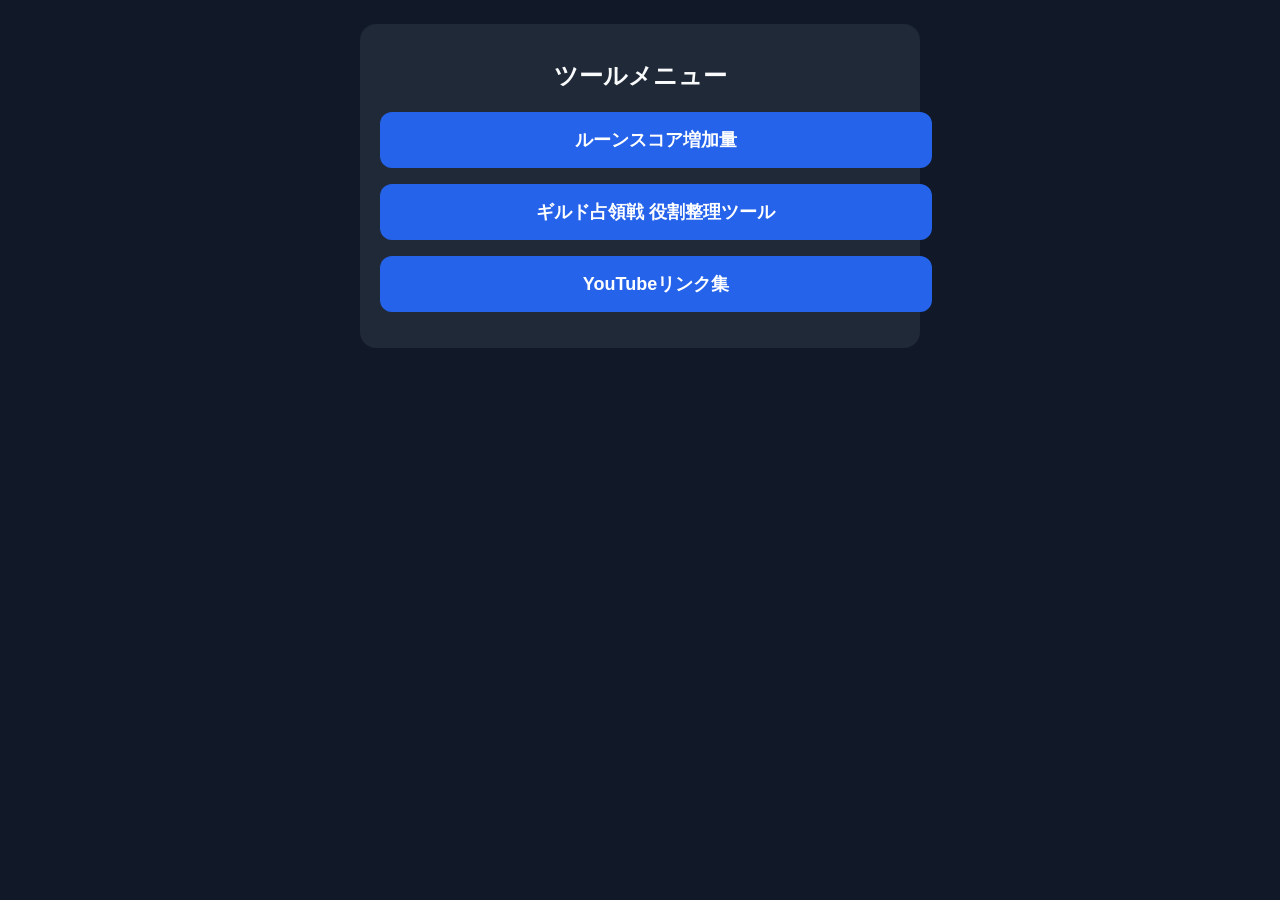
==== home.html @ ee893ad0 "Rename home to home.html" ====
<!DOCTYPE html>
<html lang="ja">
<head>
  <meta charset="UTF-8">
  <meta name="viewport" content="width=device-width, initial-scale=1.0">
  <title>ツールメニュー</title>
  <style>
    body {
      font-family: sans-serif;
      background: #111827;
      color: #f9fafb;
      margin: 0;
      padding: 24px;
    }
    .container {
      max-width: 520px;
      margin: 0 auto;
      background: #1f2937;
      border-radius: 16px;
      padding: 20px;
      text-align: center;
    }
    h1 {
      font-size: 24px;
      margin-bottom: 20px;
    }
    .menu-btn {
      display: block;
      width: 100%;
      padding: 16px;
      margin-bottom: 16px;
      background: #2563eb;
      color: white;
      font-size: 18px;
      border-radius: 12px;
      text-decoration: none;
      font-weight: bold;
    }
    .menu-btn:hover {
      background: #1d4ed8;
    }
  </style>
</head>
<body>
  <div class="container">
    <h1>ツールメニュー</h1>

    <a class="menu-btn" href="rune/index.html">ルーンスコア増加量</a>
    <a class="menu-btn" href="guild/index.html">ギルド占領戦 役割整理ツール</a>
    <a class="menu-btn" href="youtube/index.html">YouTubeリンク集</a>

  </div>
</body>
</html>
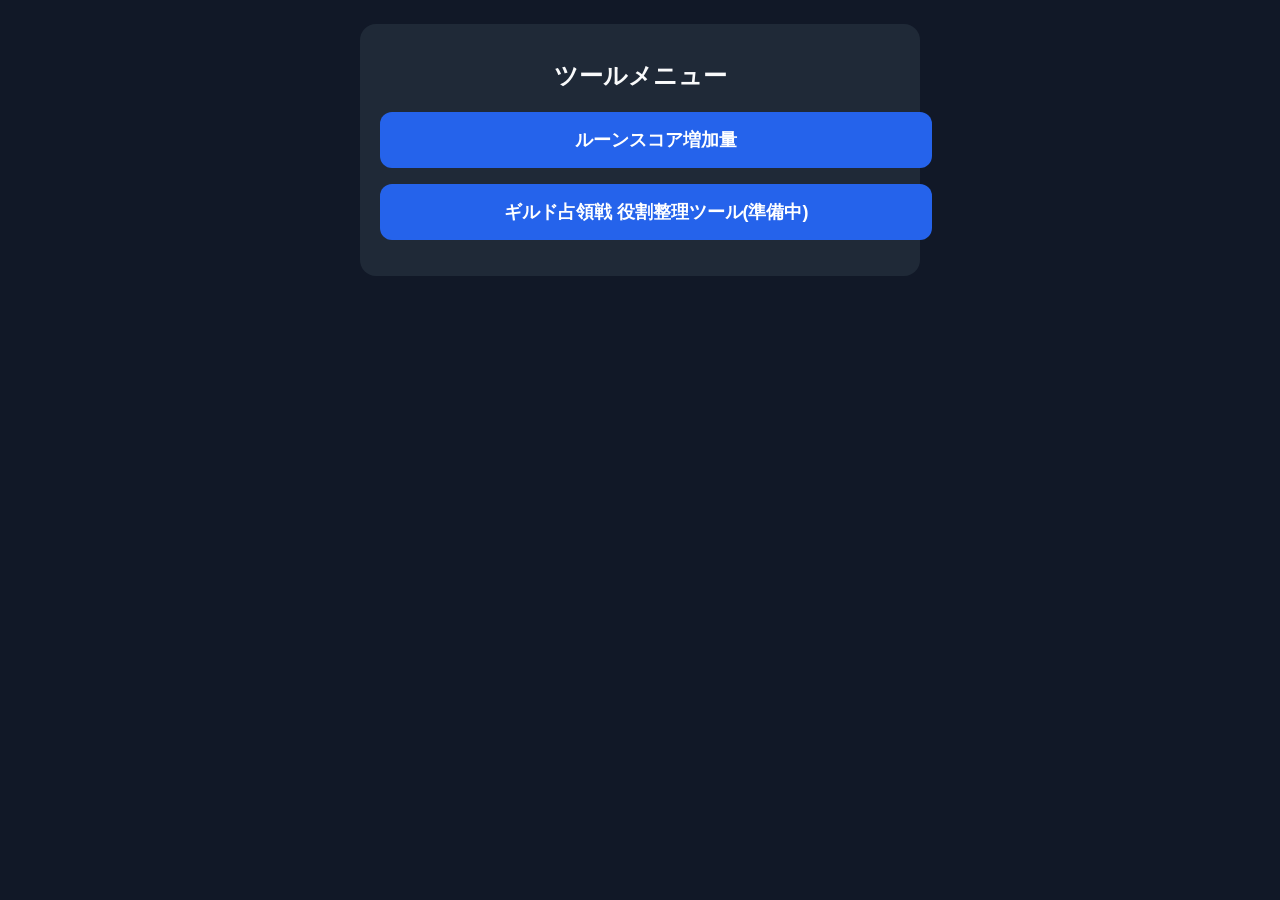
==== commit df4dcf15: "Update home.html" ====
--- a/home.html
+++ b/home.html
@@ -46,8 +46,7 @@
     <h1>ツールメニュー</h1>
 
     <a class="menu-btn" href="rune/index.html">ルーンスコア増加量</a>
-    <a class="menu-btn" href="guild/index.html">ギルド占領戦 役割整理ツール</a>
-    <a class="menu-btn" href="youtube/index.html">YouTubeリンク集</a>
+    <a class="menu-btn" href="guild/index.html">ギルド占領戦 役割整理ツール(準備中)</a>
 
   </div>
 </body>
